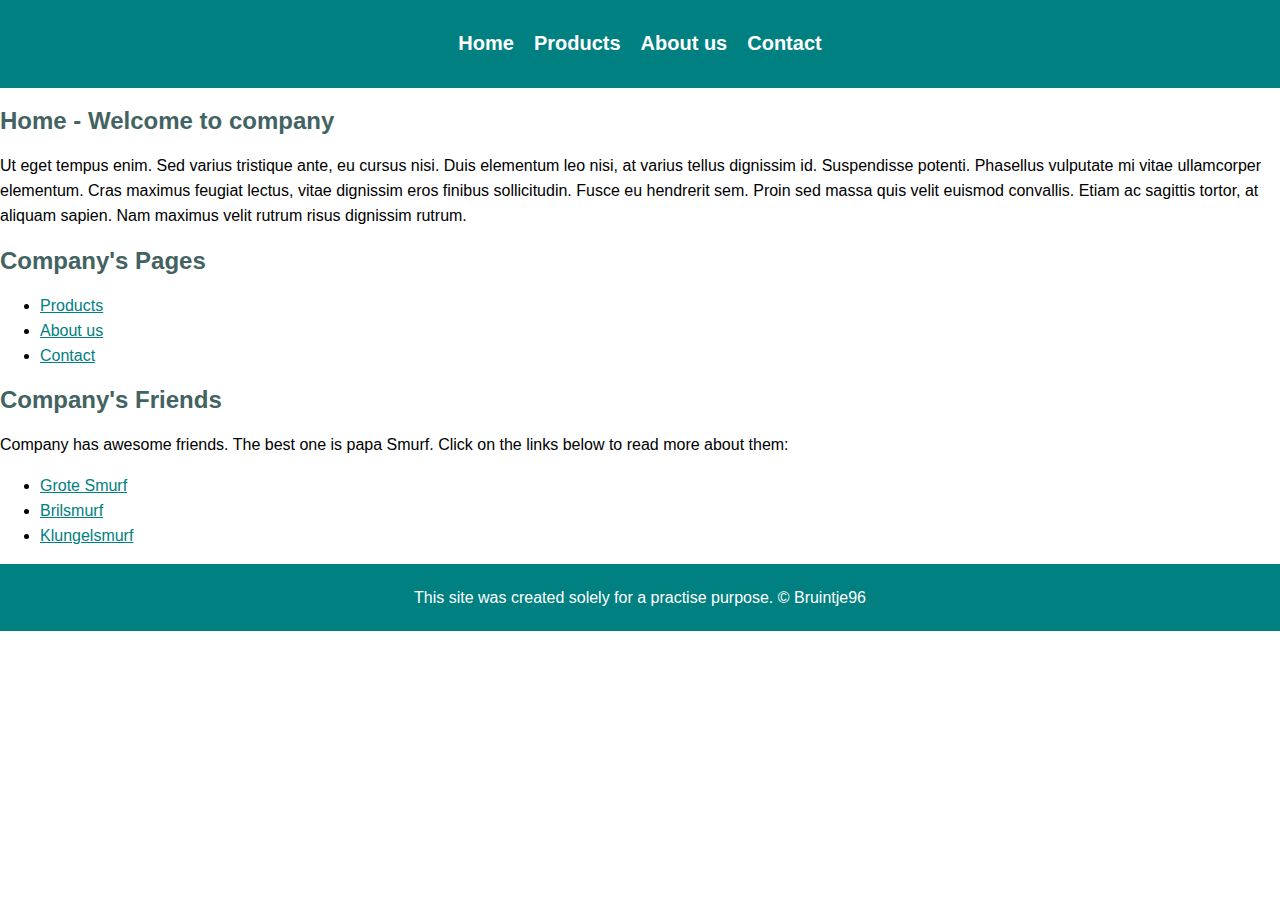
==== index.html @ 5cebadf3 "changed filename to index.html" ====
<!DOCTYPE html>
<html>
<head>
	<meta charset="utf-8">
	<meta name="viewport" content="width=device-width, initial-scale=1">
	<title>Webdesign</title>
	<link rel="icon" href="img/smurfette.jpg">
	<link rel="preconnect" href="https://fonts.googleapis.com">
	<link rel="preconnect" href="https://fonts.gstatic.com" crossorigin>
	<link href="https://fonts.googleapis.com/css2?family=Dancing+Script:wght@700&display=swap" rel="stylesheet">
	<link rel="stylesheet" type="text/css" href="webdesign.css"></li>


</head>
<body>
	<!-- Header Elements -->
	<header>
<h1>
		<ul class="navigation-item">
			<li class="navigation-item"><a class="header" href="https://google.com">Home</a></li>
			<li class="navigation-item"><a class="header" href="https://google.com">Products</a></li>		<li class="navigation-item"><a class="header" href="https://google.com">About us</a></li>
			<li class="navigation-item"><a class="header" href="https://google.com">Contact</a></li>
	
		</ul>
</h1>
	</header>


	<!-- Main Element -->
	<main>
		<h2>Home - Welcome to company</h2>
		<p>Ut eget tempus enim. Sed varius tristique ante, eu cursus nisi. Duis elementum leo nisi, at varius tellus dignissim id. Suspendisse potenti. Phasellus vulputate mi vitae ullamcorper elementum. Cras maximus feugiat lectus, vitae dignissim eros finibus sollicitudin. Fusce eu hendrerit sem. Proin sed massa quis velit euismod convallis. Etiam ac sagittis tortor, at aliquam sapien. Nam maximus velit rutrum risus dignissim rutrum.</p>
		

		<!-- Characteristics -->
		<h2>Company's Pages</h2>
		<ul>
			<li><a href="https://google.nl">Products</a></li>
			<li><a href="https://google.nl">About us</a></li>
			<li><a href="https://google.nl">Contact</a></li>
		</ul>

		<!-- Friends -->
		<h2>Company's Friends</h2>
		<p>Company has awesome friends. The best one is papa Smurf. Click on the links below to read more about them:</p>
		<ul>
			<li><a target="_blank" href="https://nl.wikipedia.org/wiki/Grote_Smurf">Grote Smurf</a></li>
			<li><a target="_blank" href="brilsmurf wacht op mij">Brilsmurf</a></li>
			<li><a target="_blank" href="https://nl.wikipedia.org/wiki/Klungelsmurf">Klungelsmurf</a></li>
		</ul>
	</main>

	<!-- Footer Element -->
	<footer>
		<p>This site was created solely for a practise purpose. &copy; Bruintje96 </p>
	</footer>
</body>
</html>
---- webdesign.css ----
body{
	margin: 0;
	font-family: helvetica, arial, sans-serif;
	font-size: 16px;
	line-height: 25px;

}
header{
	background-color: teal;
	color: white;
	padding-top: 10px;
	padding-bottom: 10px;
}

h2{
	color: #436262;
	font-family: sans-serif;
}

.navigation-item{
	list-style: none;
	font-size: 20px;
	margin: 0 10px;
	padding: 0;
	display: flex;
	flex-direction: row;
	justify-content: center;
	align-items: center;
	height: 100%;
}


.navigation-item:hover{
	color: lightseagreen;
}

a{
	color: teal;

}

a:hover{
color: lightseagreen;

}
.header{
	color: white;
	text-decoration: none;
	
}

a.header:hover{
	color: lightseagreen;
}











footer{
	background-color: teal;
	text-align: center;
	color: white;
	padding-top: 5px;
	padding-bottom: 5px;
}
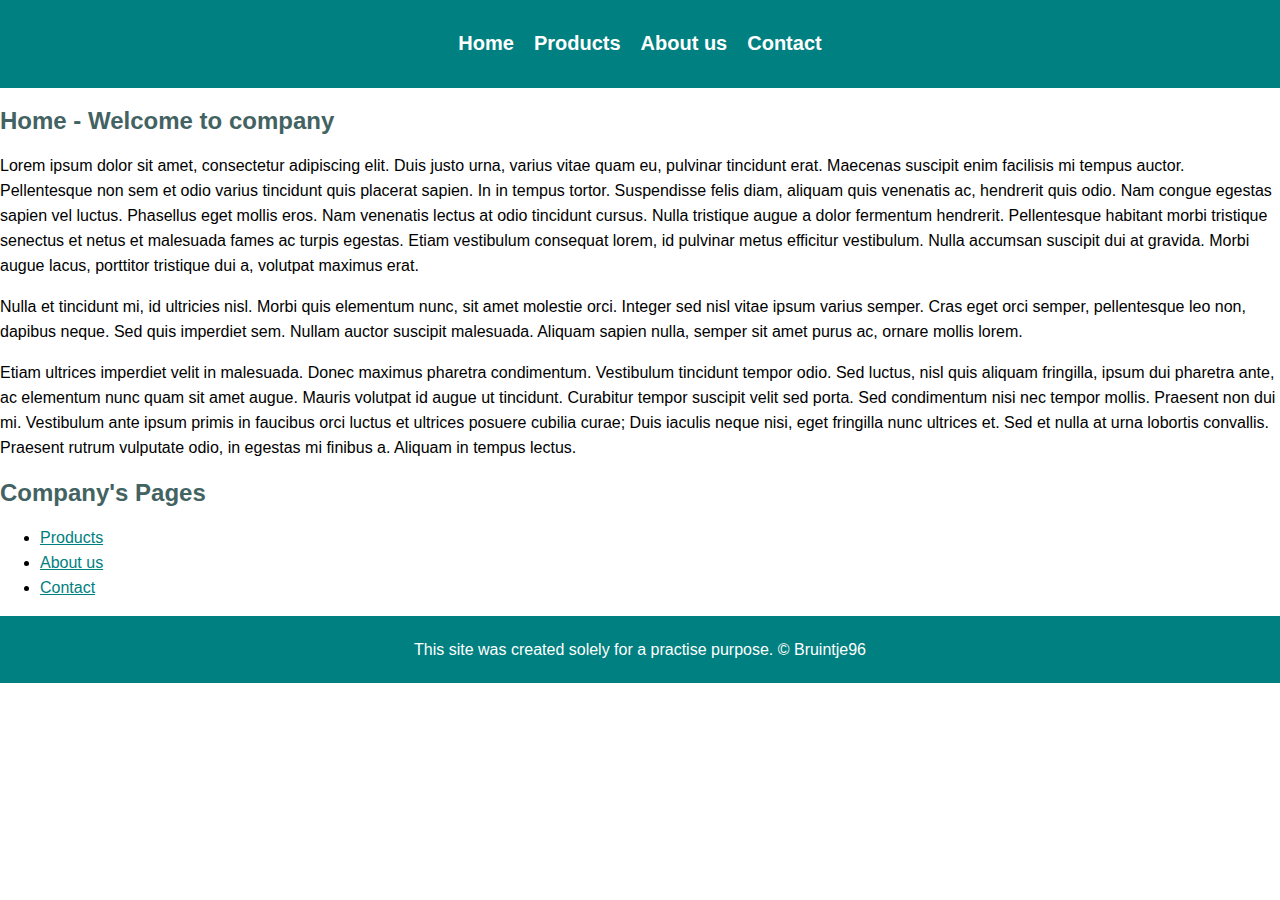
==== commit 1c17dd18: "added some paragraphs" ====
--- a/index.html
+++ b/index.html
@@ -29,25 +29,21 @@
 	<!-- Main Element -->
 	<main>
 		<h2>Home - Welcome to company</h2>
-		<p>Ut eget tempus enim. Sed varius tristique ante, eu cursus nisi. Duis elementum leo nisi, at varius tellus dignissim id. Suspendisse potenti. Phasellus vulputate mi vitae ullamcorper elementum. Cras maximus feugiat lectus, vitae dignissim eros finibus sollicitudin. Fusce eu hendrerit sem. Proin sed massa quis velit euismod convallis. Etiam ac sagittis tortor, at aliquam sapien. Nam maximus velit rutrum risus dignissim rutrum.</p>
+		<p>Lorem ipsum dolor sit amet, consectetur adipiscing elit. Duis justo urna, varius vitae quam eu, pulvinar tincidunt erat. Maecenas suscipit enim facilisis mi tempus auctor. Pellentesque non sem et odio varius tincidunt quis placerat sapien. In in tempus tortor. Suspendisse felis diam, aliquam quis venenatis ac, hendrerit quis odio. Nam congue egestas sapien vel luctus. Phasellus eget mollis eros. Nam venenatis lectus at odio tincidunt cursus. Nulla tristique augue a dolor fermentum hendrerit. Pellentesque habitant morbi tristique senectus et netus et malesuada fames ac turpis egestas. Etiam vestibulum consequat lorem, id pulvinar metus efficitur vestibulum. Nulla accumsan suscipit dui at gravida. Morbi augue lacus, porttitor tristique dui a, volutpat maximus erat.</p>
+
+		<p>Nulla et tincidunt mi, id ultricies nisl. Morbi quis elementum nunc, sit amet molestie orci. Integer sed nisl vitae ipsum varius semper. Cras eget orci semper, pellentesque leo non, dapibus neque. Sed quis imperdiet sem. Nullam auctor suscipit malesuada. Aliquam sapien nulla, semper sit amet purus ac, ornare mollis lorem.</p>
+
+		<p>Etiam ultrices imperdiet velit in malesuada. Donec maximus pharetra condimentum. Vestibulum tincidunt tempor odio. Sed luctus, nisl quis aliquam fringilla, ipsum dui pharetra ante, ac elementum nunc quam sit amet augue. Mauris volutpat id augue ut tincidunt. Curabitur tempor suscipit velit sed porta. Sed condimentum nisi nec tempor mollis. Praesent non dui mi. Vestibulum ante ipsum primis in faucibus orci luctus et ultrices posuere cubilia curae; Duis iaculis neque nisi, eget fringilla nunc ultrices et. Sed et nulla at urna lobortis convallis. Praesent rutrum vulputate odio, in egestas mi finibus a. Aliquam in tempus lectus.</p>
 		
 
-		<!-- Characteristics -->
+		<!-- Pages -->
 		<h2>Company's Pages</h2>
 		<ul>
 			<li><a href="https://google.nl">Products</a></li>
 			<li><a href="https://google.nl">About us</a></li>
 			<li><a href="https://google.nl">Contact</a></li>
 		</ul>
-
-		<!-- Friends -->
-		<h2>Company's Friends</h2>
-		<p>Company has awesome friends. The best one is papa Smurf. Click on the links below to read more about them:</p>
-		<ul>
-			<li><a target="_blank" href="https://nl.wikipedia.org/wiki/Grote_Smurf">Grote Smurf</a></li>
-			<li><a target="_blank" href="brilsmurf wacht op mij">Brilsmurf</a></li>
-			<li><a target="_blank" href="https://nl.wikipedia.org/wiki/Klungelsmurf">Klungelsmurf</a></li>
-		</ul>
+		
 	</main>
 
 	<!-- Footer Element -->
